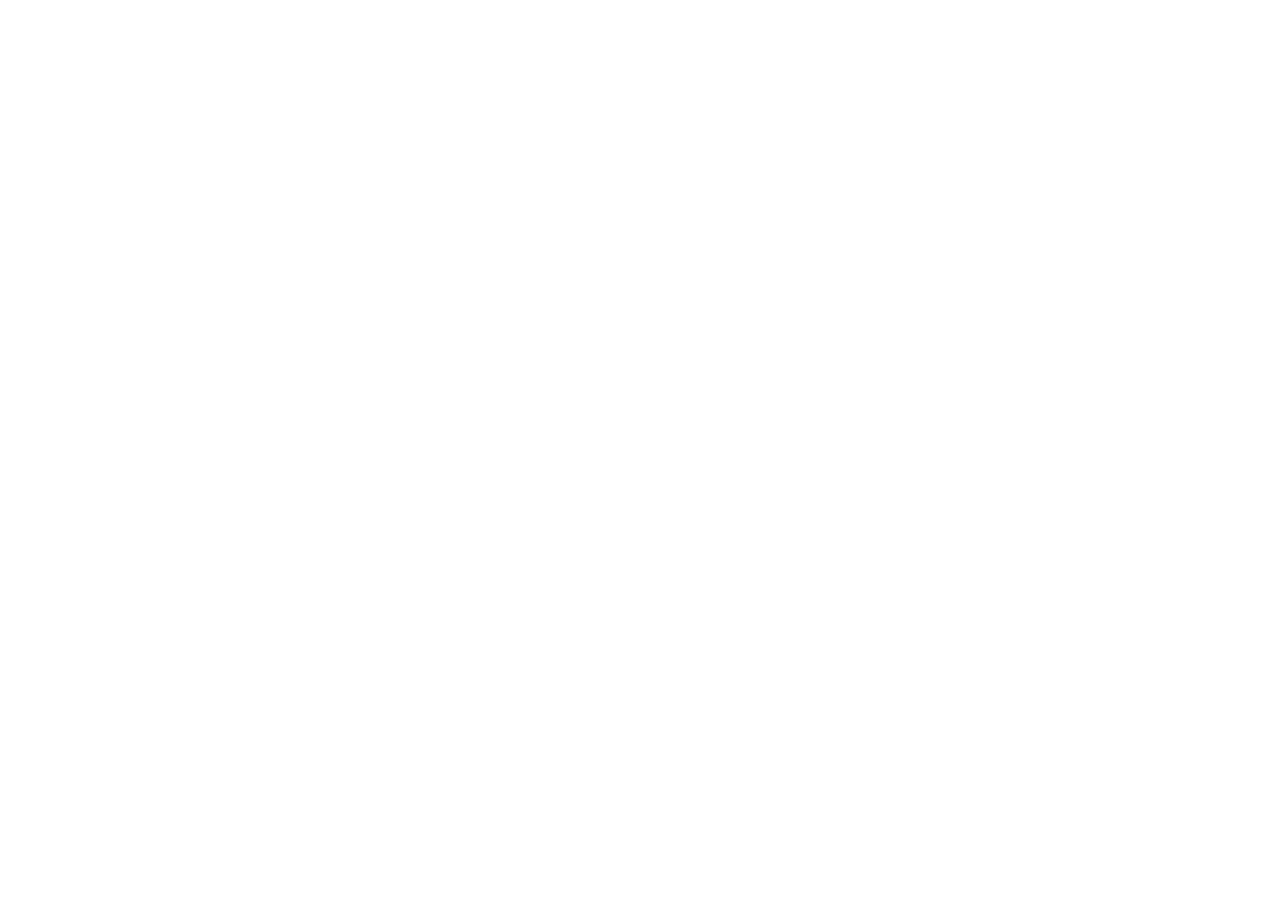
==== cart.html @ a4492f34 "Add files via upload" ====
<!DOCTYPE html>
<html>
<head>
    <title>Flight Cart Management</title>
    <link rel="stylesheet" href="//use.fontawesome.com/releases/v5.0.7/css/all.css">

    <link rel="stylesheet" href="assets/css/dashStyle.css">
    <link rel="stylesheet" href="https://cdnjs.cloudflare.com/ajax/libs/font-awesome/4.7.0/css/font-awesome.min.css">
    <link rel="stylesheet" type="text/css" href="assets/css/cart.css">
</head>
<body>
    <header id="mainHeader"></header>
        <section id="list" class="cart-items">
         
        </section>
       
 
    <script type="module" src="assets/js/header.js"></script>
    <script type="module" src="assets/js/cart.js"></script>
</body>
</html>
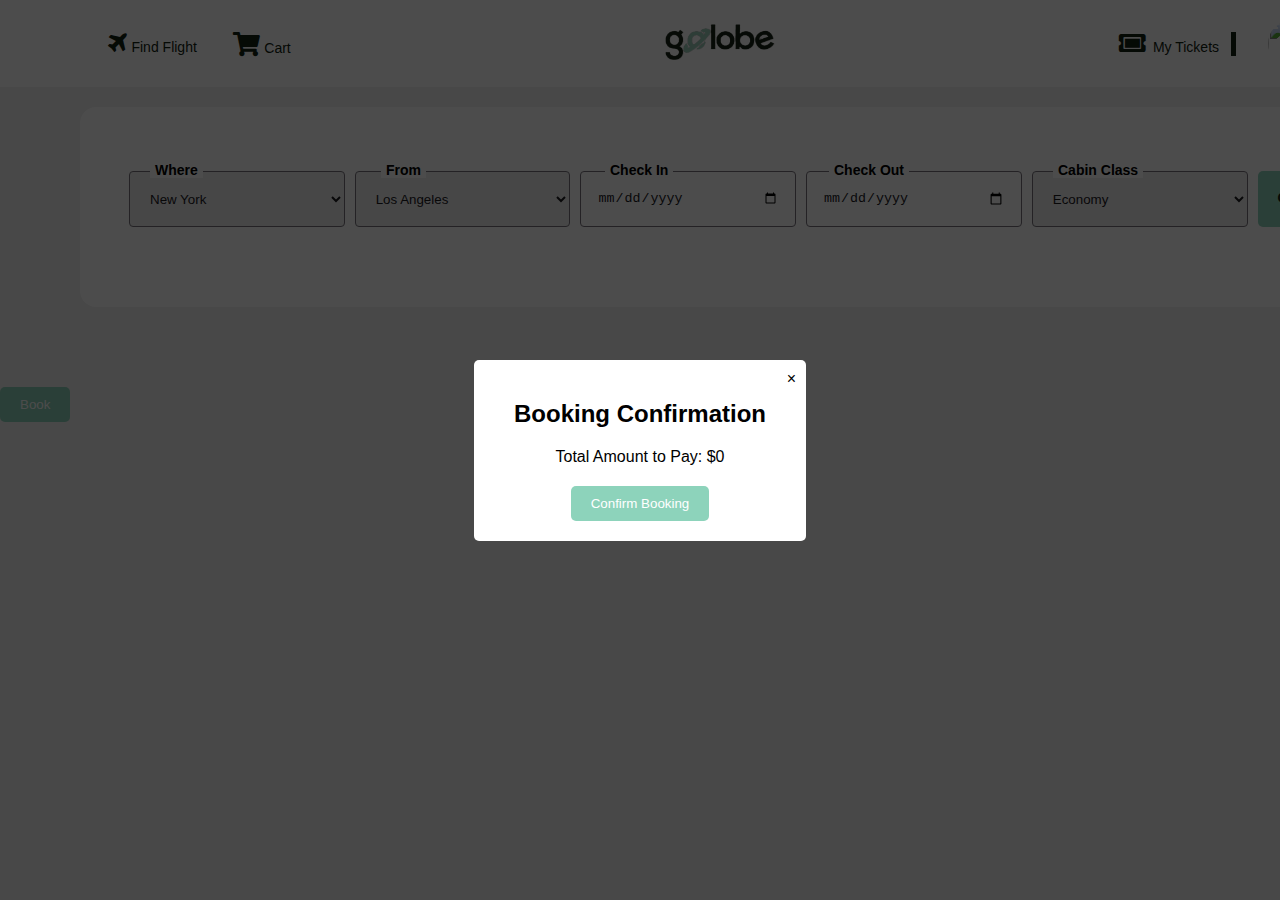
==== commit 9fb11332: "all the updates" ====
--- a/cart.html
+++ b/cart.html
@@ -10,12 +10,19 @@
 </head>
 <body>
     <header id="mainHeader"></header>
-        <section id="list" class="cart-items">
-         
-        </section>
-       
- 
-    <script type="module" src="assets/js/header.js"></script>
+    
+    <section id = "emptySec">
+      <section id ="searchSec">
+         <section id = "searchBar"></section>
+       </section>
+    </section>
+
+    <section id="list" class="cart-items"> </section>
+
+     <section id="book"></section>
+        
+    <script  type="module"src="assets/js/header.js"></script>
     <script type="module" src="assets/js/cart.js"></script>
+    <script type="module" src="assets/js/searchBar.js"></script>
 </body>
 </html>
--- a/assets/css/dashStyle.css
+++ b/assets/css/dashStyle.css
@@ -0,0 +1,173 @@
+
+*{
+    box-sizing: border-box;
+    margin: 0;
+    padding: 0;
+}
+body{
+    background-color: #FAFBFC;
+}
+#header{
+    width: 1440px;
+    height: 87px;
+    background-color: #fff;
+    display: flex;
+    align-items: center;
+    justify-content: space-between;
+    padding: 21px 104px;
+    /* margin-bottom: 50px; */
+}
+
+
+#firstItem , #thirdItem , #secondItem{
+display: flex;
+align-items: center;
+justify-content: center;
+}
+body{
+   background-color: rgba(245, 245, 245, 1); 
+   font-family: 'Trebuchet MS', 'Lucida Sans Unicode', 'Lucida Grande', 'Lucida Sans', Arial, sans-serif;
+}
+.card {
+    height: 250px;
+    width: 840px;
+    padding: 50px 10px;
+    display: flex;
+    background-color: rgba(255, 255, 255, 1);
+    border-radius: 12px;
+    margin-bottom: 20px;
+}
+
+.logoPic{
+    width: 160px;
+    margin-right: 25px;
+}
+
+#logo{
+    width: 160px;
+    height: 110.81px;
+}
+.reviews-line{
+    width: 281px;
+    height: 32px;
+    font-size: 12px;
+    margin-bottom: 16px;
+}
+#review{
+    margin-right: 10px;
+    font-weight: 800;
+}
+#rating{
+    width: 40px;
+    height: 32px;
+    padding: 8px 8px;
+    border: 1px solid #8DD3BB;
+    border-radius: 4px;
+    margin-right: 10px;
+    font-size: 12px;
+    color: #112211 ;
+    font-weight: 600;
+}
+.time-line{
+    width: 600px;
+    height: 41px;
+    font-size: 14px;
+    color: #112211 ;
+    display: inline-block;
+    margin-bottom: 8px;
+}
+#time{
+    font-size: 16px;
+    margin-right: 12px;
+    margin-left: 5px;
+    font-weight: 500;
+}
+#withStop{
+    margin-right: 12px;
+}
+#check{
+    /* margin-bottom: 10px; */
+}
+.flight-details{
+  border-bottom: 0.5px solid #D9D9D9;
+  width: 600px;
+
+}
+
+.button-sec{
+    margin-top: 20px;
+}
+
+#likeButton{
+    width: 48px;
+    height: 48px;
+    margin-right: 16px ;
+    border: 1px solid #8DD3BB;
+    padding: 4px 4px;
+    border-radius: 4px;
+    background-color: #fff;
+}
+.addToCart{
+    width: 536px;
+    height: 48px;
+    border: 1px solid #8DD3BB;
+    background-color: #8DD3BB;
+    color: #112211;
+    font-size: 14px;
+    padding: 4px 4px;
+    border-radius: 4px;
+    font-weight: 600;
+}
+
+#background{
+    position: relative;
+    width: 1440px;
+    height: 537px;
+    margin-bottom: 30ex;
+}
+img{
+    width: 1440px;
+    height: 537px;
+    position: relative;
+}
+
+#emptyBox{
+    height: 280px;
+    padding: 32px 24px;
+    background-color: #fff;
+    border-radius: 16px;
+    position: absolute;
+    top: 55ex;
+    left: 5em;
+}
+
+#question{
+    color: #112211;
+    font-size: 20px;
+    margin-bottom: 25px;
+    margin-left: 32px;
+}
+
+#showAll , #addButton{
+    position: relative;
+    width: 230px;
+    height: 48px;
+    border: 1px solid #fff;
+    padding: 4px 4px;
+    border-radius: 4px;
+    font-size: 16px;
+    background-color: #8DD3BB;
+    margin-left: 24px;
+  
+  }
+
+  #buttonSec{
+display: flex;
+flex-direction: row;
+  }
+
+  #addIcon, #ticketButton{
+    font-size: 18px;
+    color: #112211;
+    margin-right: 5px;
+  }--- a/assets/css/cart.css
+++ b/assets/css/cart.css
@@ -0,0 +1,85 @@
+body {
+    font-family: Arial, sans-serif;
+    margin: 0;
+    padding: 0;
+    background-color: #f0f0f0;
+}
+
+#list {
+  
+    padding: 20px;
+    margin: 20px;
+    border-radius: 5px;
+}
+
+.cart-items {
+    margin-top: 10px;
+}
+
+.book-button {
+    background-color: #8DD3BB ;
+    color: #fff;
+    padding: 10px 20px;
+    border: none;
+    border-radius: 5px;
+    cursor: pointer;
+}
+
+.book-button:hover {
+    background-color: #8DD3BB ;
+}
+
+.popup {
+    display: none;
+    position: fixed;
+    top: 0;
+    left: 0;
+    width: 100%;
+    height: 100%;
+    background-color: rgba(0, 0, 0, 0.7);
+    display: flex;
+    justify-content: center;
+    align-items: center;
+}
+
+.popup-content {
+    background-color: #fff;
+    padding: 20px;
+    border-radius: 5px;
+    position: relative;
+    text-align: center; 
+}
+
+.close {
+    position: absolute;
+    top: 10px;
+    right: 10px;
+    cursor: pointer;
+}
+
+.confirm-button {
+    background-color: #8DD3BB ;
+    color: #fff;
+    padding: 10px 20px;
+    border: none;
+    border-radius: 5px;
+    cursor: pointer;
+}
+
+.confirm-button:hover {
+    background-color: #8DD3BB ;
+}
+
+#searchSec{
+    height: 200px;
+    padding: 32px 24px;
+    background-color: #fff;
+    border-radius: 16px;
+}
+#emptySec{
+    margin-top: 20px;
+  width: 1440px;
+   display: flex;
+   align-items: center;
+   justify-content: center;
+}